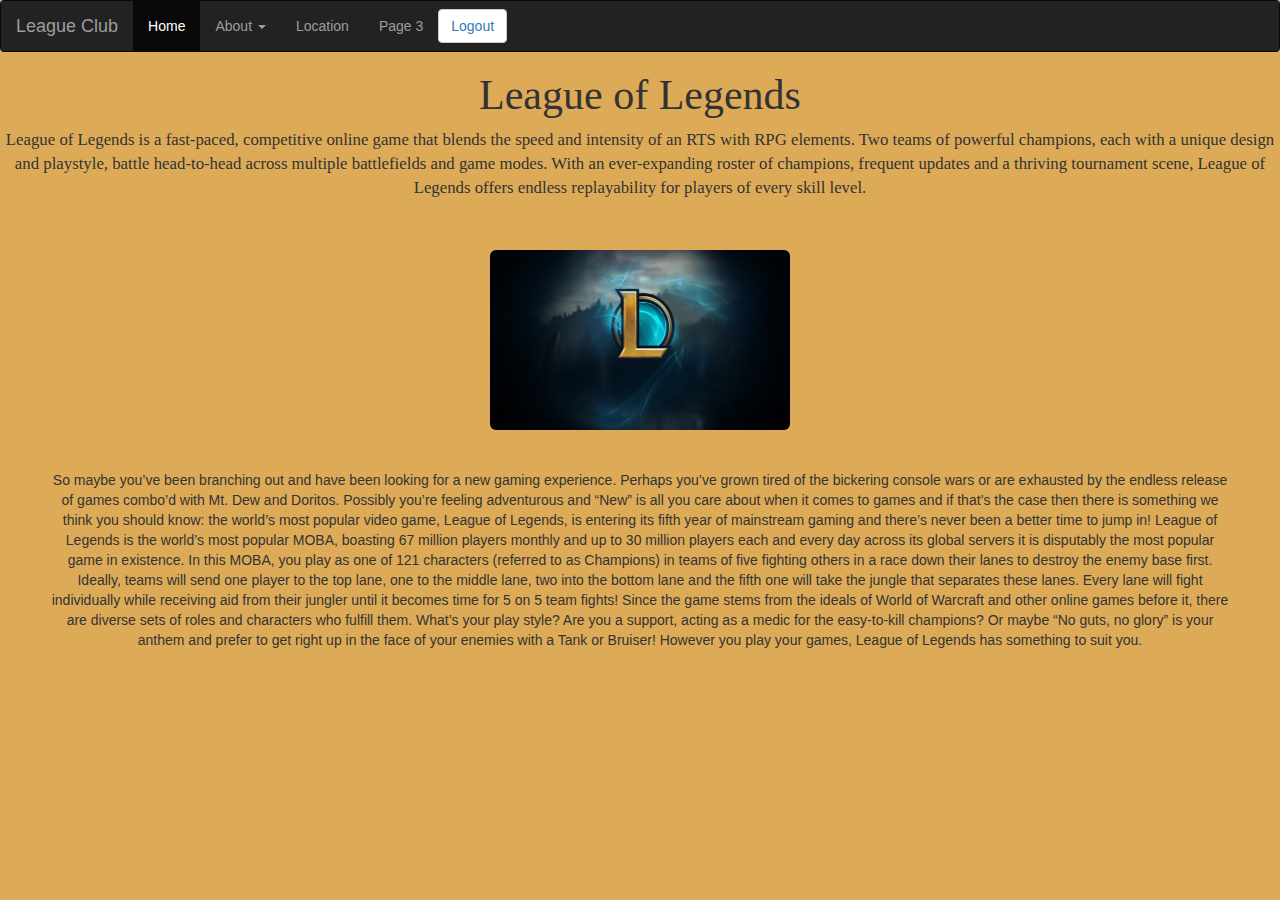
==== content.html @ 61a0397f "Add files via upload" ====
<!DOCTYPE html>
<html lang="en">
<head>
  <title>LoL Club</title>
  <meta charset="utf-8">
  <meta name="viewport" content="width=device-width, initial-scale=1">
  <link rel="stylesheet" href="https://maxcdn.bootstrapcdn.com/bootstrap/3.3.7/css/bootstrap.min.css">
  <script src="https://ajax.googleapis.com/ajax/libs/jquery/3.2.1/jquery.min.js"></script>
  <script src="https://maxcdn.bootstrapcdn.com/bootstrap/3.3.7/js/bootstrap.min.js"></script>
    <link rel="stylesheet" href="content.css">
</head>
<body>
<nav class="navbar navbar-inverse">
  <div class="container-fluid">
    <div class="navbar-header">
      <a class="navbar-brand" href="#">League Club</a>
    </div>
    <ul class="nav navbar-nav">
      <li class="active"><a href="content.html">Home</a></li>
      <li class="dropdown"><a class="dropdown-toggle" data-toggle="dropdown" href="#">About <span class="caret"></span></a>
        <ul class="dropdown-menu">
          <li><a href="whatisleague.html">What is League of Legends?</a></li>
          <li><a href="whatisclub.html">What is this Club for?</a></li>
          <li><a href="whyyoujoin.html">Why should you join?</a></li>
        </ul>
      </li>
      <li><a href="location.html">Location</a></li>
      <li><a href="#">Page 3</a></li>
    </ul>
      <button class="btn btn-default navbar-btn"><a href="index.html">Logout</a></button>
  </div>
</nav>
    <center><h3>League of Legends</h3></center>
    <div class="what">
    <center>
  <p>League of Legends is a fast-paced, competitive online game that blends the speed and intensity of an RTS with RPG elements. Two teams of powerful champions, each with a unique design and playstyle, battle head-to-head across multiple battlefields and game modes. With an ever-expanding roster of champions, frequent updates and a thriving tournament scene, League of Legends offers endless replayability for players of every skill level.</p></center></div>
    <br />
    <br />
<center><img class="img-rounded" src="backgroundLoL.jpg" alt="BackgroundImg" width="300px" height="180px"></center>
    <br />
    <br />
    <div class="why">
    <center><p>So maybe you’ve been branching out and have been looking for a new gaming experience. Perhaps you’ve grown tired of the bickering console wars or are exhausted by the endless release of games combo’d with Mt. Dew and Doritos. Possibly you’re feeling adventurous and “New” is all you care about when it comes to games and if that’s the case then there is something we think you should know: the world’s most popular video game, League of Legends, is entering its  fifth year of mainstream gaming and there’s never been a better time to jump in! League of Legends is the world’s most popular MOBA, boasting 67 million players monthly and up to 30 million players each and every day across its global servers it is disputably the most popular game in existence. In this MOBA, you play as one of 121 characters (referred to as Champions) in teams of five fighting others in a race down their lanes to destroy the enemy base first. Ideally, teams will send one player to the top lane, one to the middle lane, two into the bottom lane and the fifth one will take the jungle that separates these lanes. Every lane will fight individually while receiving aid from their jungler until it becomes time for 5 on 5 team fights! Since the game stems from the ideals of World of Warcraft and other online games before it, there are diverse sets of roles and characters who fulfill them. What’s your play style? Are you a support, acting as a medic for the easy-to-kill champions? Or maybe “No guts, no glory” is your anthem and prefer to get right up in the face of your enemies with a Tank or Bruiser!  However you play your games, League of Legends has something to suit you.</p></center></div>
</body>
</html>
---- content.css ----
body{
    background-color: #ddab58ff;
}

h3{
    font-family:"Bookman";
    font-size:300%;
}

.what{
    font-family:"Bookman";
    font-size:120%;
}

.why{
    margin-left: 50px;
    margin-right: 50px;
}
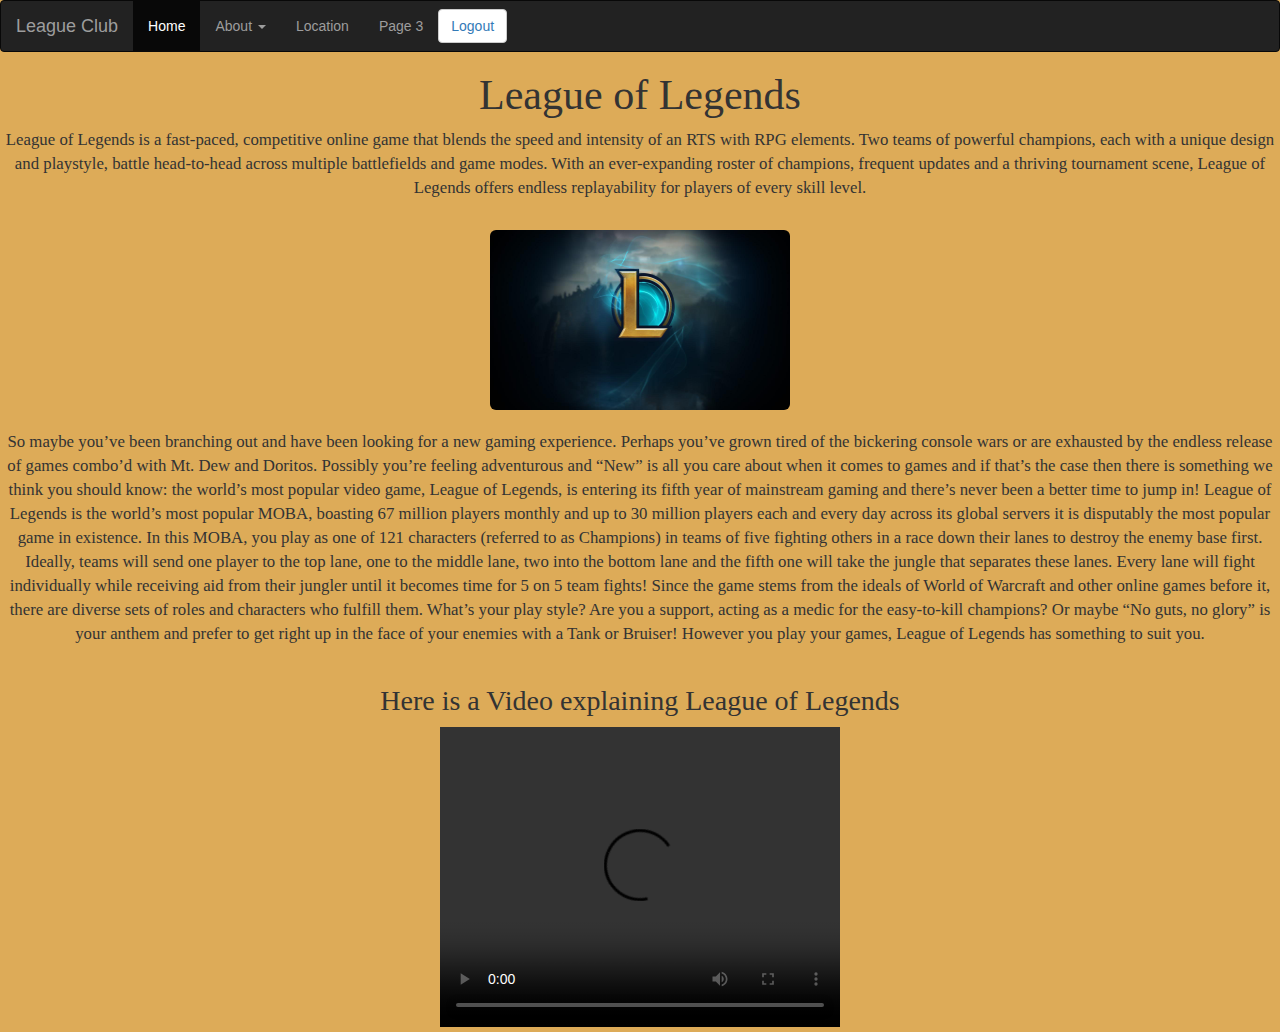
==== commit eecca8d5: "Add files via upload" ====
--- a/content.html
+++ b/content.html
@@ -35,11 +35,14 @@
     <center>
   <p>League of Legends is a fast-paced, competitive online game that blends the speed and intensity of an RTS with RPG elements. Two teams of powerful champions, each with a unique design and playstyle, battle head-to-head across multiple battlefields and game modes. With an ever-expanding roster of champions, frequent updates and a thriving tournament scene, League of Legends offers endless replayability for players of every skill level.</p></center></div>
     <br />
-    <br />
 <center><img class="img-rounded" src="backgroundLoL.jpg" alt="BackgroundImg" width="300px" height="180px"></center>
-    <br />
     <br />
     <div class="why">
     <center><p>So maybe you’ve been branching out and have been looking for a new gaming experience. Perhaps you’ve grown tired of the bickering console wars or are exhausted by the endless release of games combo’d with Mt. Dew and Doritos. Possibly you’re feeling adventurous and “New” is all you care about when it comes to games and if that’s the case then there is something we think you should know: the world’s most popular video game, League of Legends, is entering its  fifth year of mainstream gaming and there’s never been a better time to jump in! League of Legends is the world’s most popular MOBA, boasting 67 million players monthly and up to 30 million players each and every day across its global servers it is disputably the most popular game in existence. In this MOBA, you play as one of 121 characters (referred to as Champions) in teams of five fighting others in a race down their lanes to destroy the enemy base first. Ideally, teams will send one player to the top lane, one to the middle lane, two into the bottom lane and the fifth one will take the jungle that separates these lanes. Every lane will fight individually while receiving aid from their jungler until it becomes time for 5 on 5 team fights! Since the game stems from the ideals of World of Warcraft and other online games before it, there are diverse sets of roles and characters who fulfill them. What’s your play style? Are you a support, acting as a medic for the easy-to-kill champions? Or maybe “No guts, no glory” is your anthem and prefer to get right up in the face of your enemies with a Tank or Bruiser!  However you play your games, League of Legends has something to suit you.</p></center></div>
+        <br />
+    <center><h4>Here is a Video explaining League of Legends</h4>
+        <video width="400px" height="300px" controls>
+    <source src="WhatisLeagueofLegends.mp4" type="video/mp4">
+    </video></center>
 </body>
 </html>--- a/content.css
+++ b/content.css
@@ -7,12 +7,17 @@
     font-size:300%;
 }
 
+h4{
+    font-family:"Bookman";
+    font-size:200%;
+}
+
 .what{
     font-family:"Bookman";
     font-size:120%;
 }
 
 .why{
-    margin-left: 50px;
-    margin-right: 50px;
-}+    font-family:"Bookman";
+    font-size:120%;
+}
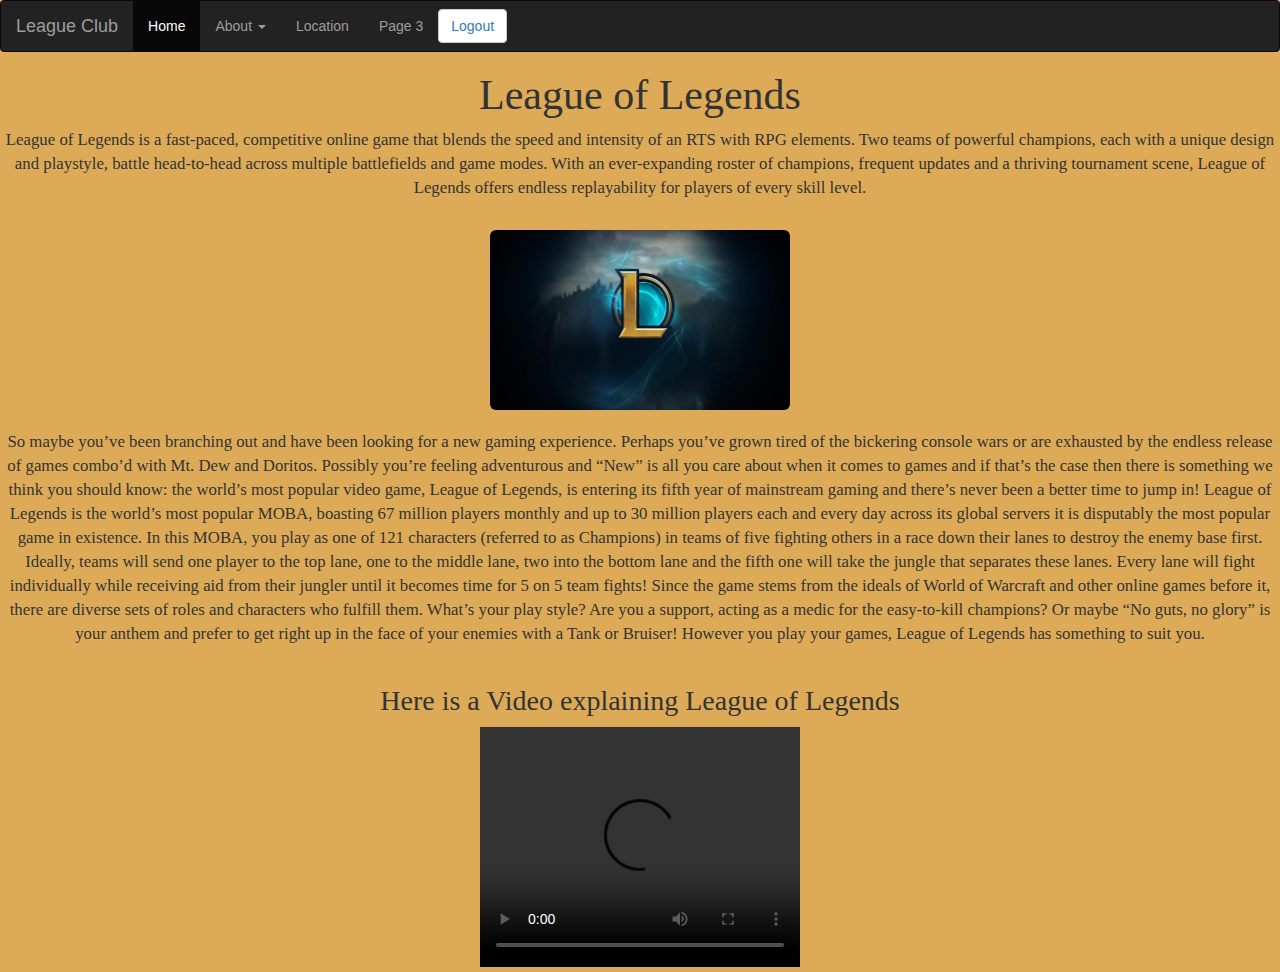
==== commit fbf8ccdb: "Add files via upload" ====
--- a/content.html
+++ b/content.html
@@ -41,8 +41,10 @@
     <center><p>So maybe you’ve been branching out and have been looking for a new gaming experience. Perhaps you’ve grown tired of the bickering console wars or are exhausted by the endless release of games combo’d with Mt. Dew and Doritos. Possibly you’re feeling adventurous and “New” is all you care about when it comes to games and if that’s the case then there is something we think you should know: the world’s most popular video game, League of Legends, is entering its  fifth year of mainstream gaming and there’s never been a better time to jump in! League of Legends is the world’s most popular MOBA, boasting 67 million players monthly and up to 30 million players each and every day across its global servers it is disputably the most popular game in existence. In this MOBA, you play as one of 121 characters (referred to as Champions) in teams of five fighting others in a race down their lanes to destroy the enemy base first. Ideally, teams will send one player to the top lane, one to the middle lane, two into the bottom lane and the fifth one will take the jungle that separates these lanes. Every lane will fight individually while receiving aid from their jungler until it becomes time for 5 on 5 team fights! Since the game stems from the ideals of World of Warcraft and other online games before it, there are diverse sets of roles and characters who fulfill them. What’s your play style? Are you a support, acting as a medic for the easy-to-kill champions? Or maybe “No guts, no glory” is your anthem and prefer to get right up in the face of your enemies with a Tank or Bruiser!  However you play your games, League of Legends has something to suit you.</p></center></div>
         <br />
     <center><h4>Here is a Video explaining League of Legends</h4>
-        <video width="400px" height="300px" controls>
-    <source src="WhatisLeagueofLegends.mp4" type="video/mp4">
-    </video></center>
+        <video width="320" height="240" controls>
+  <source src="WhatisLeagueofLegends.mp4" type="video/mp4">
+  <source src="WhatisLeagueofLegends.mp4" type="video/ogg">
+  Your browser does not support the video.
+</video></center>
 </body>
 </html>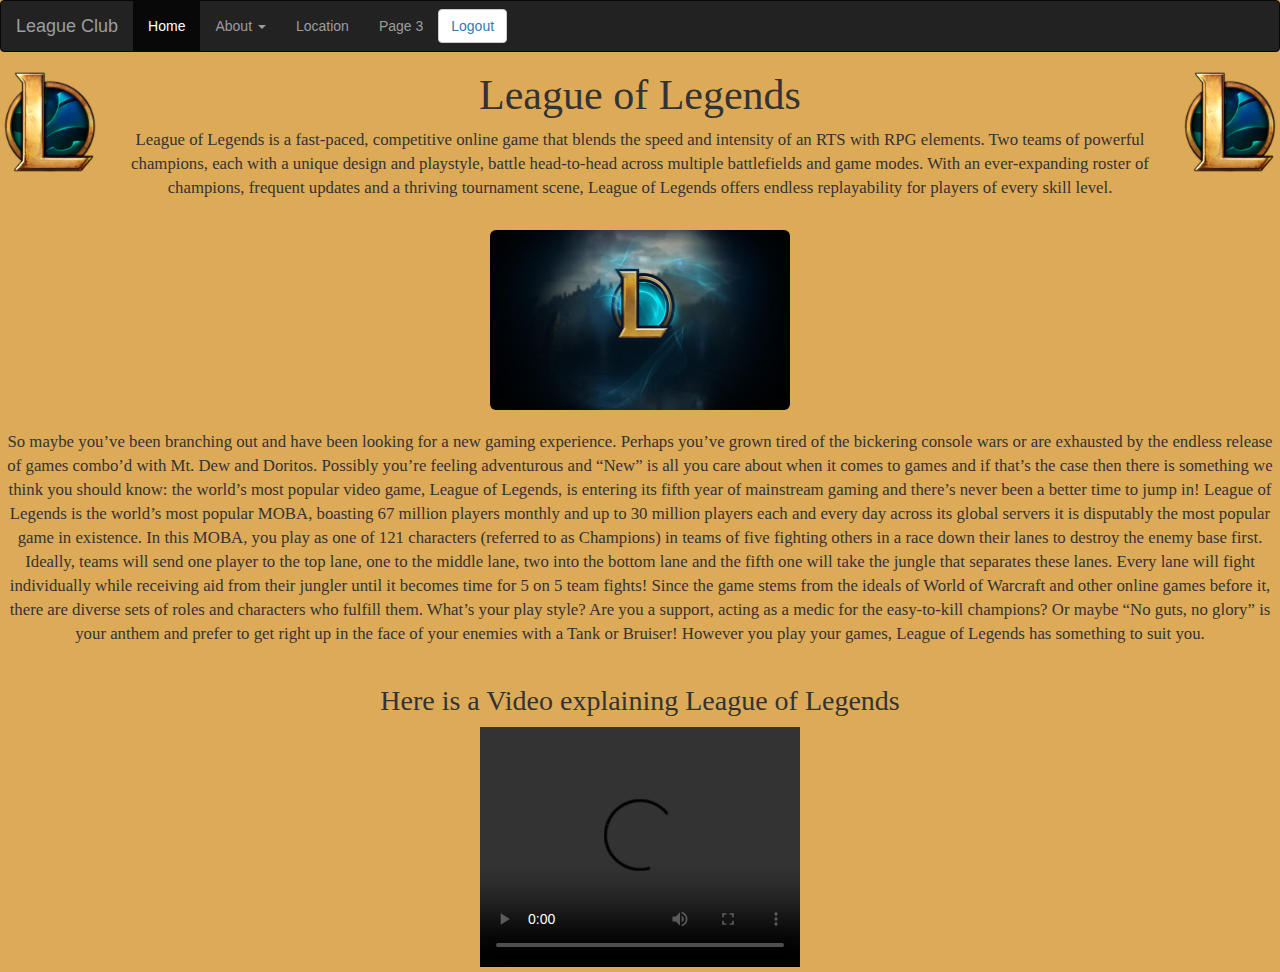
==== commit e85b1681: "Add files via upload" ====
--- a/content.html
+++ b/content.html
@@ -30,6 +30,12 @@
       <button class="btn btn-default navbar-btn"><a href="index.html">Logout</a></button>
   </div>
 </nav>
+    <div class="lol">
+    <img src="LoL.png" alt="League" width="100" height="100">
+    </div>
+    <div class="lol1">
+    <img  src="LoL.png" alt="league" width="100" height="100">
+    </div>
     <center><h3>League of Legends</h3></center>
     <div class="what">
     <center>
--- a/content.css
+++ b/content.css
@@ -21,3 +21,11 @@
     font-family:"Bookman";
     font-size:120%;
 }
+
+.lol{
+    float:right;
+}
+
+.lol1{
+    float:left;
+}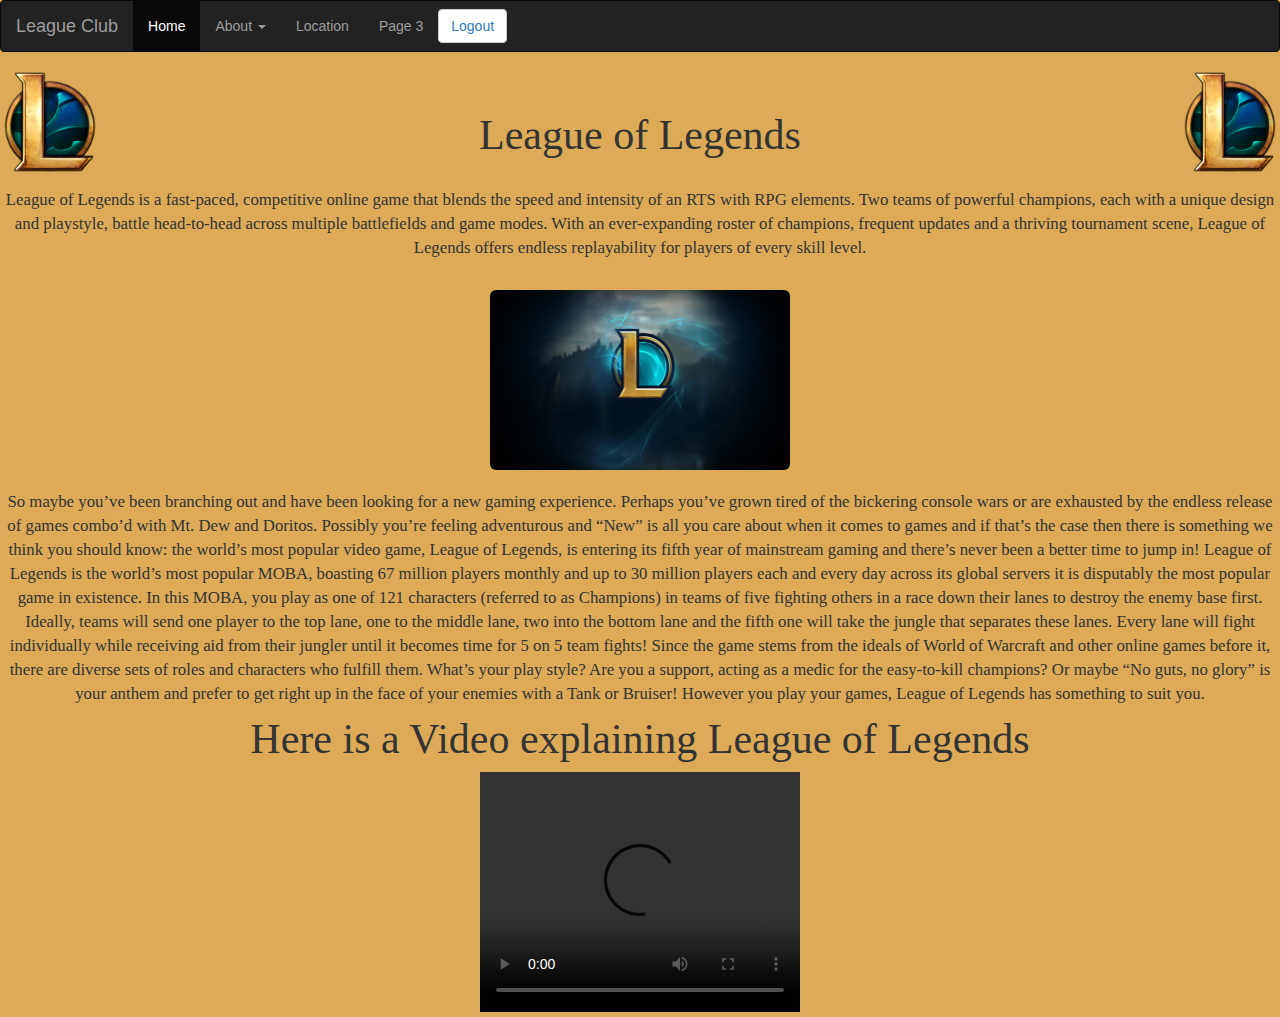
==== commit f95e66e0: "Add files via upload" ====
--- a/content.html
+++ b/content.html
@@ -13,13 +13,12 @@
 <nav class="navbar navbar-inverse">
   <div class="container-fluid">
     <div class="navbar-header">
-      <a class="navbar-brand" href="#">League Club</a>
+      <a class="navbar-brand" href="content.html">League Club</a>
     </div>
     <ul class="nav navbar-nav">
       <li class="active"><a href="content.html">Home</a></li>
       <li class="dropdown"><a class="dropdown-toggle" data-toggle="dropdown" href="#">About <span class="caret"></span></a>
         <ul class="dropdown-menu">
-          <li><a href="whatisleague.html">What is League of Legends?</a></li>
           <li><a href="whatisclub.html">What is this Club for?</a></li>
           <li><a href="whyyoujoin.html">Why should you join?</a></li>
         </ul>
@@ -36,7 +35,9 @@
     <div class="lol1">
     <img  src="LoL.png" alt="league" width="100" height="100">
     </div>
+    <br />
     <center><h3>League of Legends</h3></center>
+    <br />
     <div class="what">
     <center>
   <p>League of Legends is a fast-paced, competitive online game that blends the speed and intensity of an RTS with RPG elements. Two teams of powerful champions, each with a unique design and playstyle, battle head-to-head across multiple battlefields and game modes. With an ever-expanding roster of champions, frequent updates and a thriving tournament scene, League of Legends offers endless replayability for players of every skill level.</p></center></div>
@@ -45,7 +46,6 @@
     <br />
     <div class="why">
     <center><p>So maybe you’ve been branching out and have been looking for a new gaming experience. Perhaps you’ve grown tired of the bickering console wars or are exhausted by the endless release of games combo’d with Mt. Dew and Doritos. Possibly you’re feeling adventurous and “New” is all you care about when it comes to games and if that’s the case then there is something we think you should know: the world’s most popular video game, League of Legends, is entering its  fifth year of mainstream gaming and there’s never been a better time to jump in! League of Legends is the world’s most popular MOBA, boasting 67 million players monthly and up to 30 million players each and every day across its global servers it is disputably the most popular game in existence. In this MOBA, you play as one of 121 characters (referred to as Champions) in teams of five fighting others in a race down their lanes to destroy the enemy base first. Ideally, teams will send one player to the top lane, one to the middle lane, two into the bottom lane and the fifth one will take the jungle that separates these lanes. Every lane will fight individually while receiving aid from their jungler until it becomes time for 5 on 5 team fights! Since the game stems from the ideals of World of Warcraft and other online games before it, there are diverse sets of roles and characters who fulfill them. What’s your play style? Are you a support, acting as a medic for the easy-to-kill champions? Or maybe “No guts, no glory” is your anthem and prefer to get right up in the face of your enemies with a Tank or Bruiser!  However you play your games, League of Legends has something to suit you.</p></center></div>
-        <br />
     <center><h4>Here is a Video explaining League of Legends</h4>
         <video width="320" height="240" controls>
   <source src="WhatisLeagueofLegends.mp4" type="video/mp4">
--- a/content.css
+++ b/content.css
@@ -28,4 +28,9 @@
 
 .lol1{
     float:left;
-}+}
+
+h4{
+    font-family:"Bookman";
+    font-size:300%;
+}
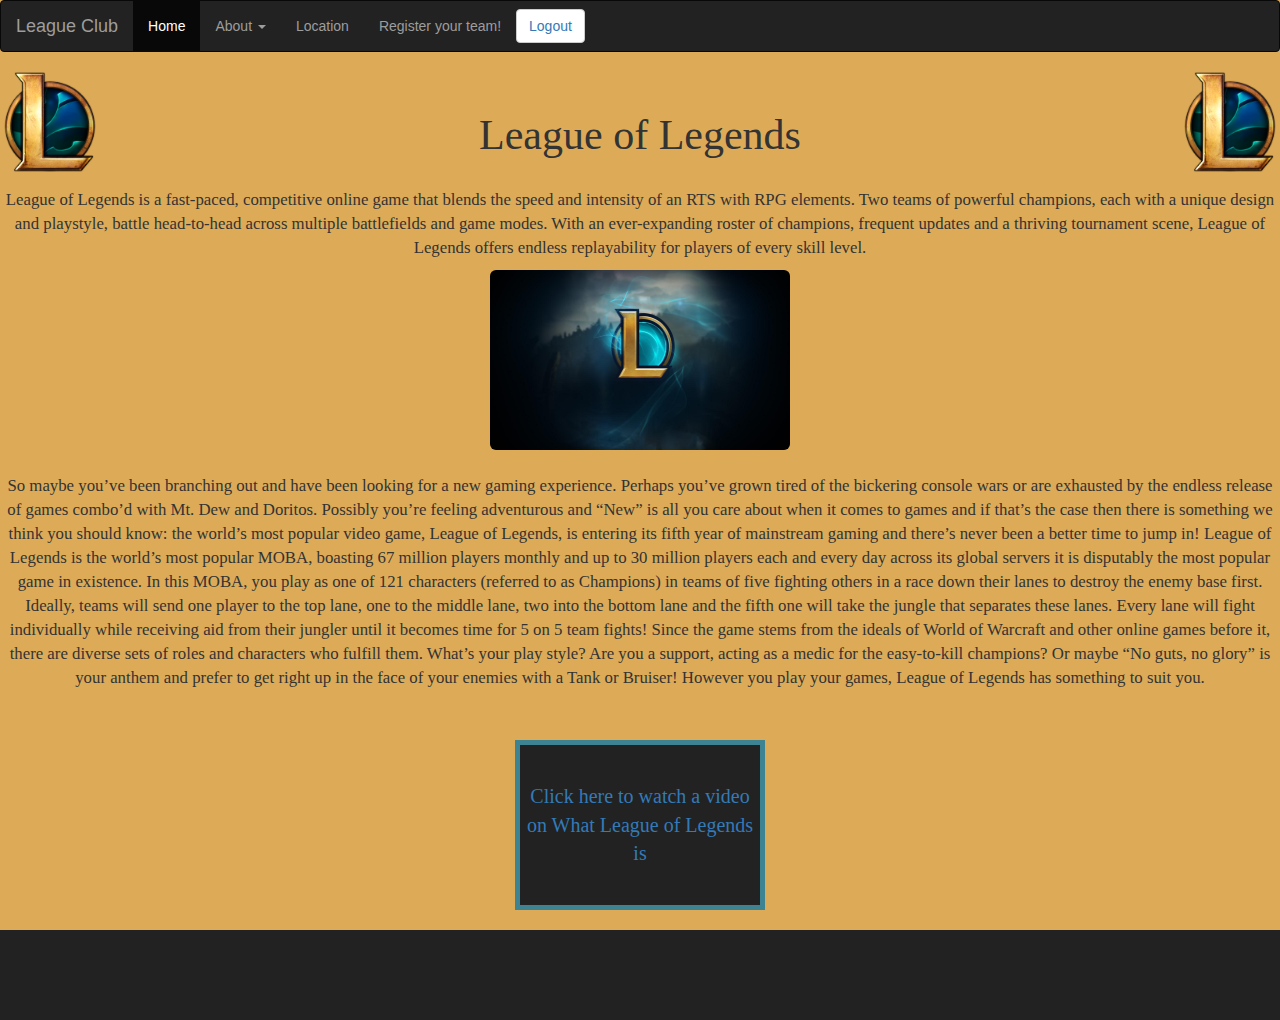
==== commit 5918bd43: "Add files via upload" ====
--- a/content.html
+++ b/content.html
@@ -1,7 +1,14 @@
+<!-- Created by Shaheer Siddiqui
+     Last edited on 1/28/2018
+     Teacher: Mrs. Edwards -->
+
+<!-- Start of Code -->
 <!DOCTYPE html>
 <html lang="en">
 <head>
+  <!-- Title of page -->
   <title>LoL Club</title>
+  <!-- Declaring all meta tags, making the page responsive using viewport, script links, and css links. Also using bootstrap-->
   <meta charset="utf-8">
   <meta name="viewport" content="width=device-width, initial-scale=1">
   <link rel="stylesheet" href="https://maxcdn.bootstrapcdn.com/bootstrap/3.3.7/css/bootstrap.min.css">
@@ -10,6 +17,7 @@
     <link rel="stylesheet" href="content.css">
 </head>
 <body>
+    <!-- This part of the code is where the navigation bar is. It is showing where each button takes you to once you click on it -->
 <nav class="navbar navbar-inverse">
   <div class="container-fluid">
     <div class="navbar-header">
@@ -19,16 +27,18 @@
       <li class="active"><a href="content.html">Home</a></li>
       <li class="dropdown"><a class="dropdown-toggle" data-toggle="dropdown" href="#">About <span class="caret"></span></a>
         <ul class="dropdown-menu">
-          <li><a href="whatisclub.html">What is this Club for?</a></li>
+          <li><a href="whatisclub.html">Why was this club created?</a></li>
           <li><a href="whyyoujoin.html">Why should you join?</a></li>
         </ul>
       </li>
       <li><a href="location.html">Location</a></li>
-      <li><a href="#">Page 3</a></li>
+      <li><a href="register.html">Register your team!</a></li>
     </ul>
       <button class="btn btn-default navbar-btn"><a href="index.html">Logout</a></button>
   </div>
 </nav>
+    <!-- This is where the navigation bars code ends -->
+    <!-- The two pictures on the left and right -->
     <div class="lol">
     <img src="LoL.png" alt="League" width="100" height="100">
     </div>
@@ -36,21 +46,27 @@
     <img  src="LoL.png" alt="league" width="100" height="100">
     </div>
     <br />
+    <!-- Header -->
     <center><h3>League of Legends</h3></center>
     <br />
     <div class="what">
     <center>
+        <!-- Text -->
   <p>League of Legends is a fast-paced, competitive online game that blends the speed and intensity of an RTS with RPG elements. Two teams of powerful champions, each with a unique design and playstyle, battle head-to-head across multiple battlefields and game modes. With an ever-expanding roster of champions, frequent updates and a thriving tournament scene, League of Legends offers endless replayability for players of every skill level.</p></center></div>
+    <!-- Image -->
+<center><img class="img-rounded" src="backgroundLoL.jpg" alt="BackgroundImg" width="300px" height="180px"></center>
+    <div class="why">
+        <br />
+        <!-- Text -->
+    <center><p>So maybe you’ve been branching out and have been looking for a new gaming experience. Perhaps you’ve grown tired of the bickering console wars or are exhausted by the endless release of games combo’d with Mt. Dew and Doritos. Possibly you’re feeling adventurous and “New” is all you care about when it comes to games and if that’s the case then there is something we think you should know: the world’s most popular video game, League of Legends, is entering its  fifth year of mainstream gaming and there’s never been a better time to jump in! League of Legends is the world’s most popular MOBA, boasting 67 million players monthly and up to 30 million players each and every day across its global servers it is disputably the most popular game in existence. In this MOBA, you play as one of 121 characters (referred to as Champions) in teams of five fighting others in a race down their lanes to destroy the enemy base first. Ideally, teams will send one player to the top lane, one to the middle lane, two into the bottom lane and the fifth one will take the jungle that separates these lanes. Every lane will fight individually while receiving aid from their jungler until it becomes time for 5 on 5 team fights! Since the game stems from the ideals of World of Warcraft and other online games before it, there are diverse sets of roles and characters who fulfill them. What’s your play style? Are you a support, acting as a medic for the easy-to-kill champions? Or maybe “No guts, no glory” is your anthem and prefer to get right up in the face of your enemies with a Tank or Bruiser!  However you play your games, League of Legends has something to suit you.</p></center></div>
     <br />
-<center><img class="img-rounded" src="backgroundLoL.jpg" alt="BackgroundImg" width="300px" height="180px"></center>
     <br />
-    <div class="why">
-    <center><p>So maybe you’ve been branching out and have been looking for a new gaming experience. Perhaps you’ve grown tired of the bickering console wars or are exhausted by the endless release of games combo’d with Mt. Dew and Doritos. Possibly you’re feeling adventurous and “New” is all you care about when it comes to games and if that’s the case then there is something we think you should know: the world’s most popular video game, League of Legends, is entering its  fifth year of mainstream gaming and there’s never been a better time to jump in! League of Legends is the world’s most popular MOBA, boasting 67 million players monthly and up to 30 million players each and every day across its global servers it is disputably the most popular game in existence. In this MOBA, you play as one of 121 characters (referred to as Champions) in teams of five fighting others in a race down their lanes to destroy the enemy base first. Ideally, teams will send one player to the top lane, one to the middle lane, two into the bottom lane and the fifth one will take the jungle that separates these lanes. Every lane will fight individually while receiving aid from their jungler until it becomes time for 5 on 5 team fights! Since the game stems from the ideals of World of Warcraft and other online games before it, there are diverse sets of roles and characters who fulfill them. What’s your play style? Are you a support, acting as a medic for the easy-to-kill champions? Or maybe “No guts, no glory” is your anthem and prefer to get right up in the face of your enemies with a Tank or Bruiser!  However you play your games, League of Legends has something to suit you.</p></center></div>
-    <center><h4>Here is a Video explaining League of Legends</h4>
-        <video width="320" height="240" controls>
-  <source src="WhatisLeagueofLegends.mp4" type="video/mp4">
-  <source src="WhatisLeagueofLegends.mp4" type="video/ogg">
-  Your browser does not support the video.
-</video></center>
+    <!-- Video Link -->
+    <center><button class="button button1"><a href="https://www.youtube.com/watch?v=BGtROJeMPeE&t=78s" target="_blank">Click here to watch a video on What League of Legends is</a></button></center>
+    <br />
+    <!-- Box at the bottom of the page -->
+        <div class="box">
+    </div>
 </body>
-</html>+</html>
+<!-- End of content.html -->--- a/content.css
+++ b/content.css
@@ -34,3 +34,34 @@
     font-family:"Bookman";
     font-size:300%;
 }
+
+.requirements{
+    font-family:"Impact";
+    font-size:200%; 
+}
+
+.conditions{
+    font-family:"Palatino";
+    font-size:150%;
+
+}
+
+.box {
+    background-color: #222222;
+    padding: 45px;
+}
+
+.button1 {
+    background-color:#222222;
+    color: white;
+    border: 5px solid #3E8391;
+    height: 170px;
+    width: 250px;
+    font-family: "Impact";
+    font-size: 20px;
+}
+
+.button1:hover {
+    background-color: #fff;
+    color: white;
+}
